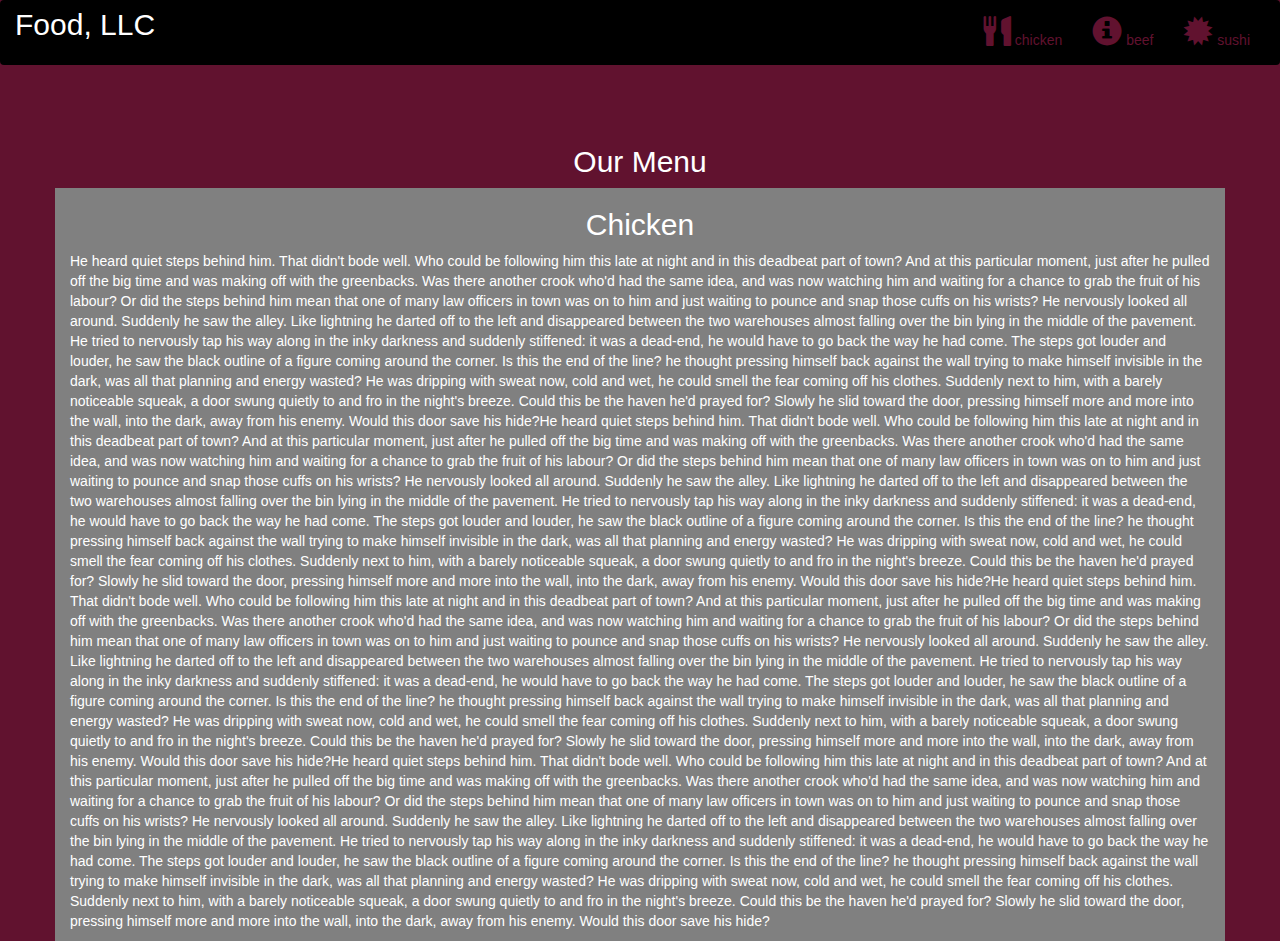
==== mod3/index.html @ 66cffe47 "mod2mod3 added" ====
<!DOCTYPE html>
<html lang="en">
<head>
  <title>Bootstrap Example</title>
  <meta charset="utf-8">
  <meta name="viewport" content="width=device-width, initial-scale=1">
  <link rel="stylesheet" href="https://maxcdn.bootstrapcdn.com/bootstrap/3.4.1/css/bootstrap.min.css">
  <link rel="stylesheet" type="text/css" href="style.css">
  <script src="https://ajax.googleapis.com/ajax/libs/jquery/3.5.1/jquery.min.js"></script>
  <script src="https://maxcdn.bootstrapcdn.com/bootstrap/3.4.1/js/bootstrap.min.js"></script>
</head>
<body>

<nav class="navbar navbar-inverse">
  <div class="container-fluid">
    <div class="navbar-header">
      <button type="button" class="navbar-toggle" data-toggle="collapse" data-target="#myNavbar">
        <span class="icon-bar"></span>
        <span class="icon-bar"></span>
        <span class="icon-bar"></span>                        
      </button>
      <a class="navbar-brand" href="#" >Food, LLC</a>
    </div>
    <div class="collapse navbar-collapse" id="myNavbar">
    
      <ul class="nav navbar-nav navbar-right" >
        <li style>
        <a href="#" > 
        <span class="glyphicon glyphicon-cutlery"></span> chicken</a>
        </li>
        <li>
        <a href="#" >
        <span class="glyphicon glyphicon-info-sign"></span> beef</a>
        </li>
        <li>
        <a href="#">
        <span class="glyphicon glyphicon-certificate"></span> sushi</a>
        </li>
      </ul>
    </div>
  </div>
</nav>
<br>
<br>  
<h1><p class="text-center">Our Menu</p></h1>


<div id="main-content" class="container">
  <div id="home-tiles" class="row">
      <div class="col-md-12 col-sm-12 col-xs-12">
            
            <p id="chickstory">
          <h2>Chicken</h2>
              He heard quiet steps behind him. That didn't bode well. Who could be following him this late at night and in this deadbeat part of town? And at this particular moment, just after he pulled off the big time and was making off with the greenbacks. Was there another crook who'd had the same idea, and was now watching him and waiting for a chance to grab the fruit of his labour? Or did the steps behind him mean that one of many law officers in town was on to him and just waiting to pounce and snap those cuffs on his wrists? He nervously looked all around. Suddenly he saw the alley. Like lightning he darted off to the left and disappeared between the two warehouses almost falling over the bin lying in the middle of the pavement. He tried to nervously tap his way along in the inky darkness and suddenly stiffened: it was a dead-end, he would have to go back the way he had come. The steps got louder and louder, he saw the black outline of a figure coming around the corner. Is this the end of the line? he thought pressing himself back against the wall trying to make himself invisible in the dark, was all that planning and energy wasted? He was dripping with sweat now, cold and wet, he could smell the fear coming off his clothes. Suddenly next to him, with a barely noticeable squeak, a door swung quietly to and fro in the night's breeze. Could this be the haven he'd prayed for? Slowly he slid toward the door, pressing himself more and more into the wall, into the dark, away from his enemy. Would this door save his hide?He heard quiet steps behind him. That didn't bode well. Who could be following him this late at night and in this deadbeat part of town? And at this particular moment, just after he pulled off the big time and was making off with the greenbacks. Was there another crook who'd had the same idea, and was now watching him and waiting for a chance to grab the fruit of his labour? Or did the steps behind him mean that one of many law officers in town was on to him and just waiting to pounce and snap those cuffs on his wrists? He nervously looked all around. Suddenly he saw the alley. Like lightning he darted off to the left and disappeared between the two warehouses almost falling over the bin lying in the middle of the pavement. He tried to nervously tap his way along in the inky darkness and suddenly stiffened: it was a dead-end, he would have to go back the way he had come. The steps got louder and louder, he saw the black outline of a figure coming around the corner. Is this the end of the line? he thought pressing himself back against the wall trying to make himself invisible in the dark, was all that planning and energy wasted? He was dripping with sweat now, cold and wet, he could smell the fear coming off his clothes. Suddenly next to him, with a barely noticeable squeak, a door swung quietly to and fro in the night's breeze. Could this be the haven he'd prayed for? Slowly he slid toward the door, pressing himself more and more into the wall, into the dark, away from his enemy. Would this door save his hide?He heard quiet steps behind him. That didn't bode well. Who could be following him this late at night and in this deadbeat part of town? And at this particular moment, just after he pulled off the big time and was making off with the greenbacks. Was there another crook who'd had the same idea, and was now watching him and waiting for a chance to grab the fruit of his labour? Or did the steps behind him mean that one of many law officers in town was on to him and just waiting to pounce and snap those cuffs on his wrists? He nervously looked all around. Suddenly he saw the alley. Like lightning he darted off to the left and disappeared between the two warehouses almost falling over the bin lying in the middle of the pavement. He tried to nervously tap his way along in the inky darkness and suddenly stiffened: it was a dead-end, he would have to go back the way he had come. The steps got louder and louder, he saw the black outline of a figure coming around the corner. Is this the end of the line? he thought pressing himself back against the wall trying to make himself invisible in the dark, was all that planning and energy wasted? He was dripping with sweat now, cold and wet, he could smell the fear coming off his clothes. Suddenly next to him, with a barely noticeable squeak, a door swung quietly to and fro in the night's breeze. Could this be the haven he'd prayed for? Slowly he slid toward the door, pressing himself more and more into the wall, into the dark, away from his enemy. Would this door save his hide?He heard quiet steps behind him. That didn't bode well. Who could be following him this late at night and in this deadbeat part of town? And at this particular moment, just after he pulled off the big time and was making off with the greenbacks. Was there another crook who'd had the same idea, and was now watching him and waiting for a chance to grab the fruit of his labour? Or did the steps behind him mean that one of many law officers in town was on to him and just waiting to pounce and snap those cuffs on his wrists? He nervously looked all around. Suddenly he saw the alley. Like lightning he darted off to the left and disappeared between the two warehouses almost falling over the bin lying in the middle of the pavement. He tried to nervously tap his way along in the inky darkness and suddenly stiffened: it was a dead-end, he would have to go back the way he had come. The steps got louder and louder, he saw the black outline of a figure coming around the corner. Is this the end of the line? he thought pressing himself back against the wall trying to make himself invisible in the dark, was all that planning and energy wasted? He was dripping with sweat now, cold and wet, he could smell the fear coming off his clothes. Suddenly next to him, with a barely noticeable squeak, a door swung quietly to and fro in the night's breeze. Could this be the haven he'd prayed for? Slowly he slid toward the door, pressing himself more and more into the wall, into the dark, away from his enemy. Would this door save his hide?
            </p>
      </div>
    </div>
</div>

</body>
</html>
---- mod3/style.css ----
*{
	margin: 0;
	padding: 0;
	
}
.navbar{

border: none;
background-color: black;
color: #61122F;
}
body{
	background-color: #61122F;
	color: white;
}
.glyphicon{
	font-size: 30px;
	color:#61122F; 
}

.center{
	width: 90%;
	background-color: grey;

}
.container
{
	background-color: grey;
}
.text-center{
	font-size: 30px;
}

h2{
	text-align: center;
}
#myNavbar ul li a {
	color: #61122F;
}
.navbar-brand{
font-size: 30px;	
}
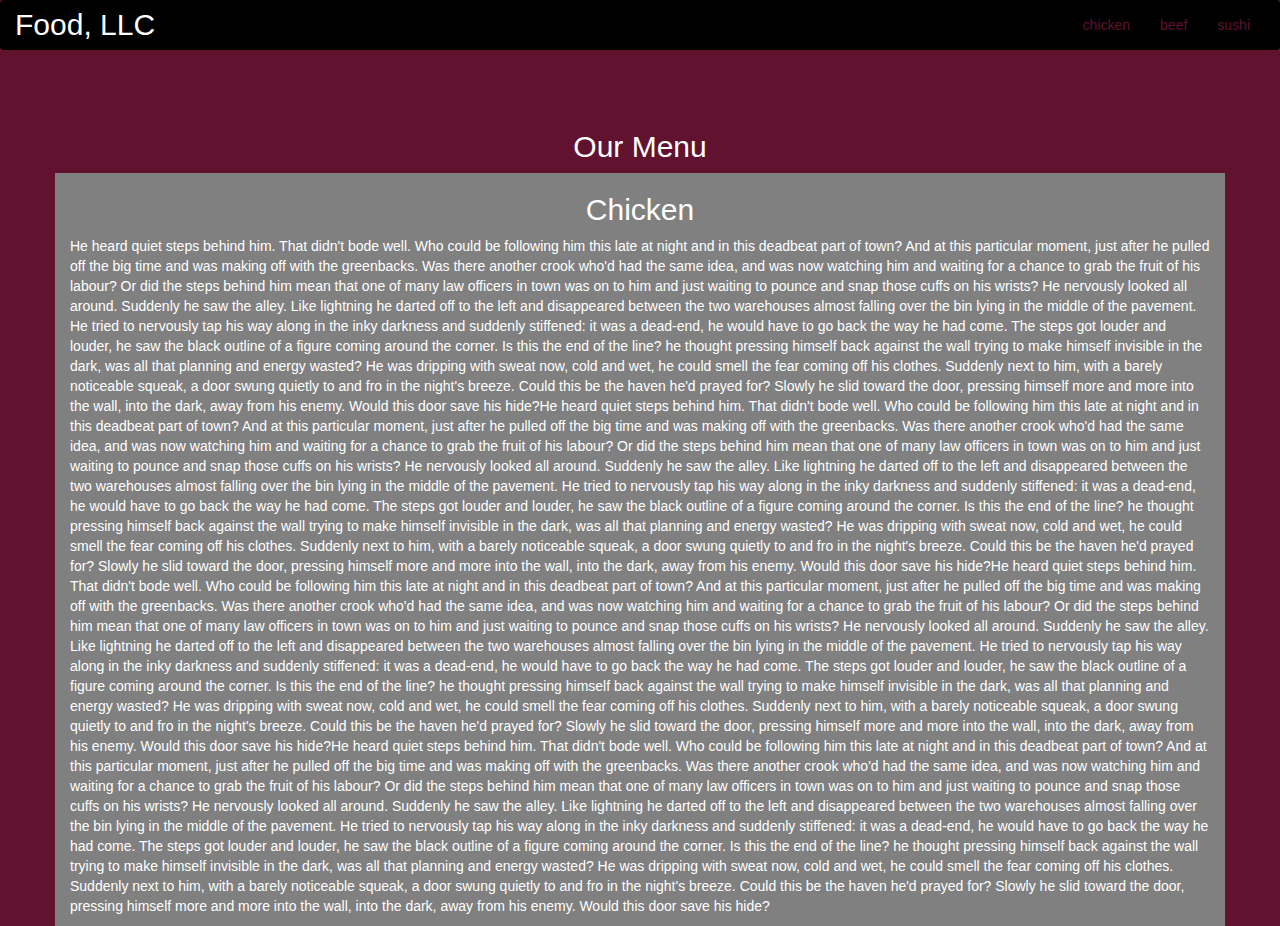
==== commit a7f4fa02: "smallchangemod3" ====
--- a/mod3/index.html
+++ b/mod3/index.html
@@ -26,15 +26,15 @@
       <ul class="nav navbar-nav navbar-right" >
         <li style>
         <a href="#" > 
-        <span class="glyphicon glyphicon-cutlery"></span> chicken</a>
+        <span class="xco visible-xs-12"></span><br class="hidden-xs hidden-sm hidden-md hidden-lg"> chicken</a>
         </li>
         <li>
         <a href="#" >
-        <span class="glyphicon glyphicon-info-sign"></span> beef</a>
+        <span class="xco visible-xs-12"></span><br class="hidden-xs hidden-sm hidden-md hidden-lg"> beef</a>
         </li>
         <li>
         <a href="#">
-        <span class="glyphicon glyphicon-certificate"></span> sushi</a>
+        <span class="xco visible-xs-12"></span><br class="hidden-xs hidden-sm hidden-md hidden-lg"> sushi</a>
         </li>
       </ul>
     </div>
--- a/mod3/style.css
+++ b/mod3/style.css
@@ -13,10 +13,17 @@
 	background-color: #61122F;
 	color: white;
 }
-.glyphicon{
+@media (max-width: 768px){
+ .visible-xs{
 	font-size: 30px;
 	color:#61122F; 
+ }
 }
+
+/*.xco{
+	font-size: 30px;
+	color:#61122F; 
+}*/
 
 .center{
 	width: 90%;
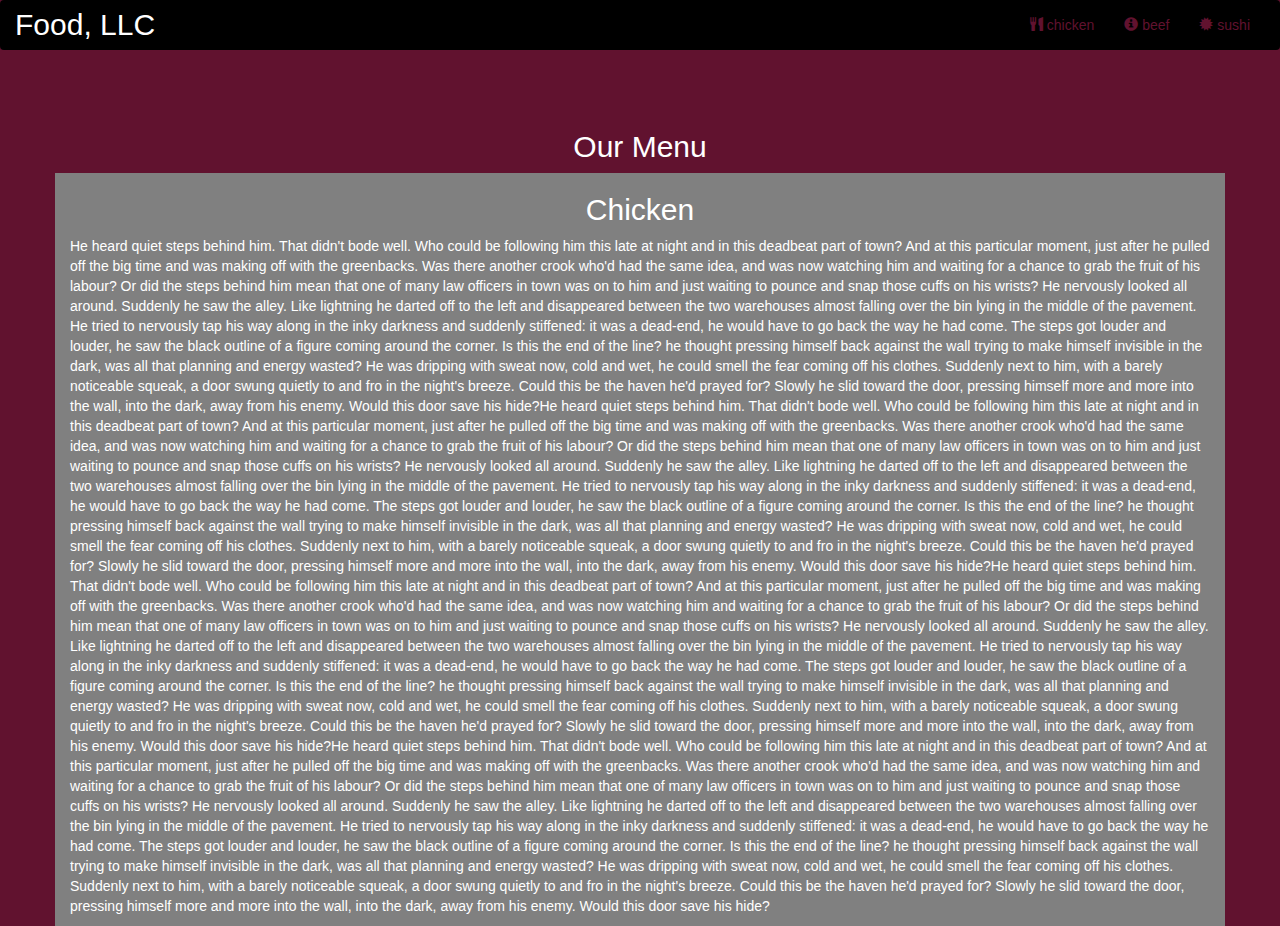
==== commit 2dd3b921: "mod 5 added" ====
--- a/mod3/index.html
+++ b/mod3/index.html
@@ -26,15 +26,15 @@
       <ul class="nav navbar-nav navbar-right" >
         <li style>
         <a href="#" > 
-        <span class="xco visible-xs-12"></span><br class="hidden-xs hidden-sm hidden-md hidden-lg"> chicken</a>
+        <span class="glyphicon glyphicon-cutlery"></span> chicken</a>
         </li>
         <li>
         <a href="#" >
-        <span class="xco visible-xs-12"></span><br class="hidden-xs hidden-sm hidden-md hidden-lg"> beef</a>
+        <span class="glyphicon glyphicon-info-sign"></span> beef</a>
         </li>
         <li>
         <a href="#">
-        <span class="xco visible-xs-12"></span><br class="hidden-xs hidden-sm hidden-md hidden-lg"> sushi</a>
+        <span class="glyphicon glyphicon-certificate"></span> sushi</a>
         </li>
       </ul>
     </div>
@@ -58,4 +58,4 @@
 </div>
 
 </body>
-</html>
+</html>